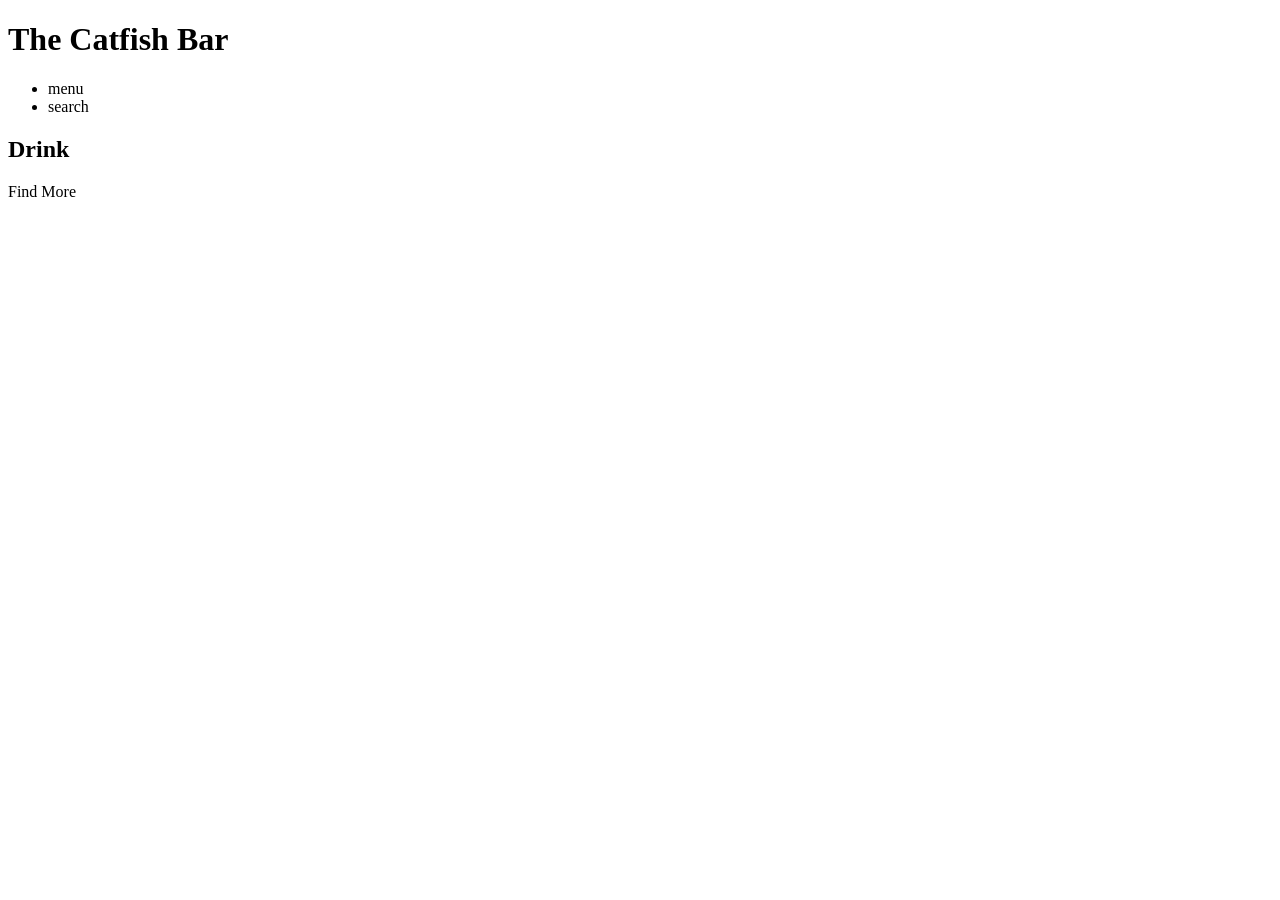
==== index.html/index.html @ 73a881e7 "set up index page" ====
<!DOCTYPE html>
<html lang="en">
<head>
    <meta charset="UTF-8">
    <meta name="viewport" content="width=device-width, initial-scale=1.0">
    <title>homepage</title>
</head>
<body>
    <header>
            <h1>The Catfish Bar</h1>
    </header>
    <nav>
        <ul>
            <li>
                <a>menu</a>
            </li>
            <li>
                <a>search</a>
            </li>
        </ul>
    </nav>
    <main>
        <section id="drink">
            <h2>Drink</h2>
            <p>Find More</p>
            <figure>

            </figure>
        </section>
    </main>
</body>
</html>
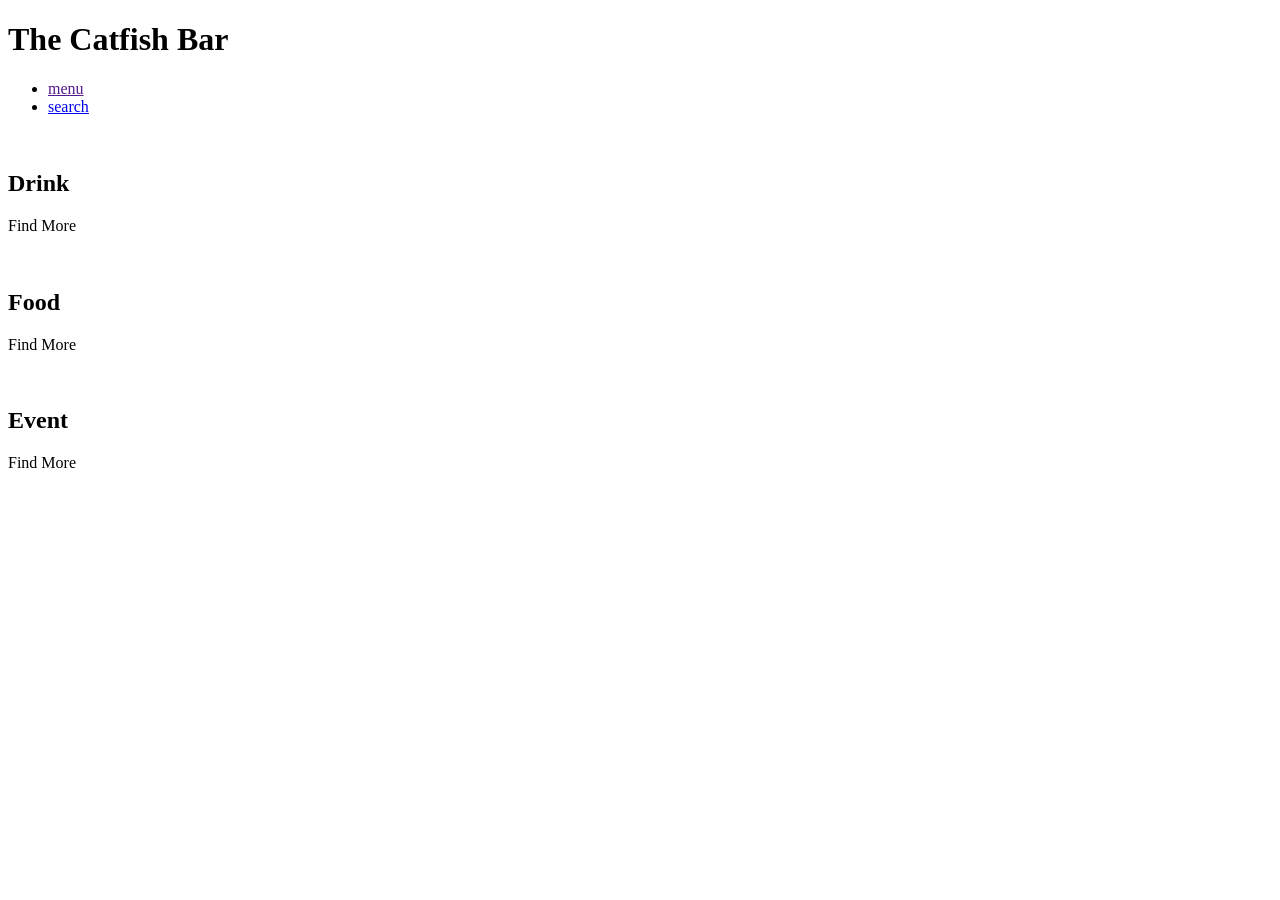
==== commit d0878fda: "set up index and search page" ====
--- a/index.html/index.html
+++ b/index.html/index.html
@@ -12,19 +12,36 @@
     <nav>
         <ul>
             <li>
-                <a>menu</a>
+                <a href="">menu</a>
             </li>
             <li>
-                <a>search</a>
+                <a href="search.html">search</a>
             </li>
         </ul>
     </nav>
+    <figure>
+        <img src="" alt="">
+    </figure>
     <main>
         <section id="drink">
             <h2>Drink</h2>
             <p>Find More</p>
             <figure>
-
+                <img src="" alt="">
+            </figure>
+        </section>
+            <section id="food">
+            <h2>Food</h2>
+            <p>Find More</p>
+            <figure>
+                <img src="" alt="">
+            </figure>
+        </section>
+            <section id="event">
+            <h2>Event</h2>
+            <p>Find More</p>
+            <figure>
+                <img src="" alt="">
             </figure>
         </section>
     </main>
